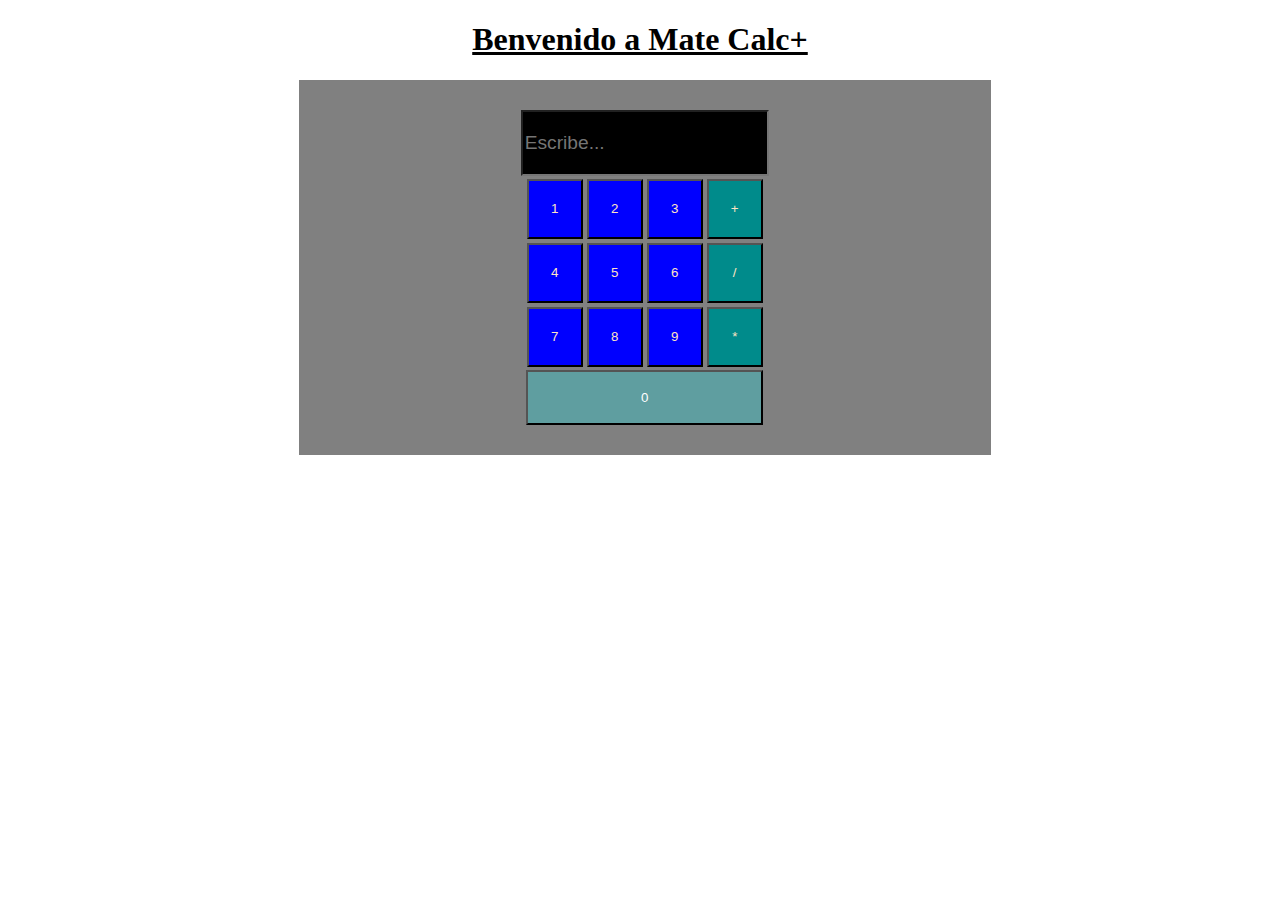
==== index.html @ 4dd991d5 "Se editaron los archivos index.html y style.css para crear la interfaz de la aplicacion web" ====
<!DOCTYPE html>
<html lang="en">
  <head>
    <meta charset="UTF-8" />
    <meta http-equiv="X-UA-Compatible" content="IE=edge" />
    <meta name="viewport" content="width=device-width, initial-scale=1.0" />
    <link rel="stylesheet" href="style.css" />

    <title>Mate Calc+</title>
    <font face="impact">
      <h1 align="center"><u>Benvenido a Mate Calc+</u></h1>
    </font>
  </head>

  <body>
    <div id="cuerpo" align="center">
      <input type="text" placeholder="Escribe..." />

      <table>
        <div id="Botones">
          <tr>
            <td><button id="btn1">1</button></td>
            <td><button id="btn2">2</button></td>
            <td><button id="btn3">3</button></td>
            <td><button id="btnsuma">+</button></td>
          </tr>
          <tr>
            <td><button id="btn4">4</button></td>
            <td><button id="btn5">5</button></td>
            <td><button id="btn6">6</button></td>
            <td><button id="btndivi">/</button></td>
          </tr>
          <tr>
            <td><button id="btn7">7</button></td>
            <td><button id="btn8">8</button></td>
            <td><button id="btn9">9</button></td>
            <td><button id="btnmulti">*</button></td>
          </tr>
        </div>
      </table>
      <button id="btn0">0</button>
    </div>
    <script src="LogicaFinal.js" type="module"></script>
  </body>
</html>
---- style.css ----
button{
    width: 56px;
    height: 60px;
    
    padding:120;
}
#cuerpo{
    
    width:50%;
    
    background-color: gray;
    margin-left:23%;
    padding: 30px;

}
input{
    height: 60px;
    width: 22.5ch;
    font-size: larger;
    font-family: Impact, Haettenschweiler, 'Arial Narrow Bold', sans-serif;
    color: rgb(49, 215, 7);
    background-color: black;
}

#btn0{ 
    
    width: 32ch;
    background-color: cadetblue;
    color:white ;
    height: 55px;
   
}
#btn1,#btn2,#btn3,#btn4,#btn5,#btn6,#btn7,#btn8,#btn9{
background-color: blue;
color:bisque;

}
#btnsuma,#btndivi,#btnmulti{
background-color: darkcyan;
color:bisque;



}
table{


}
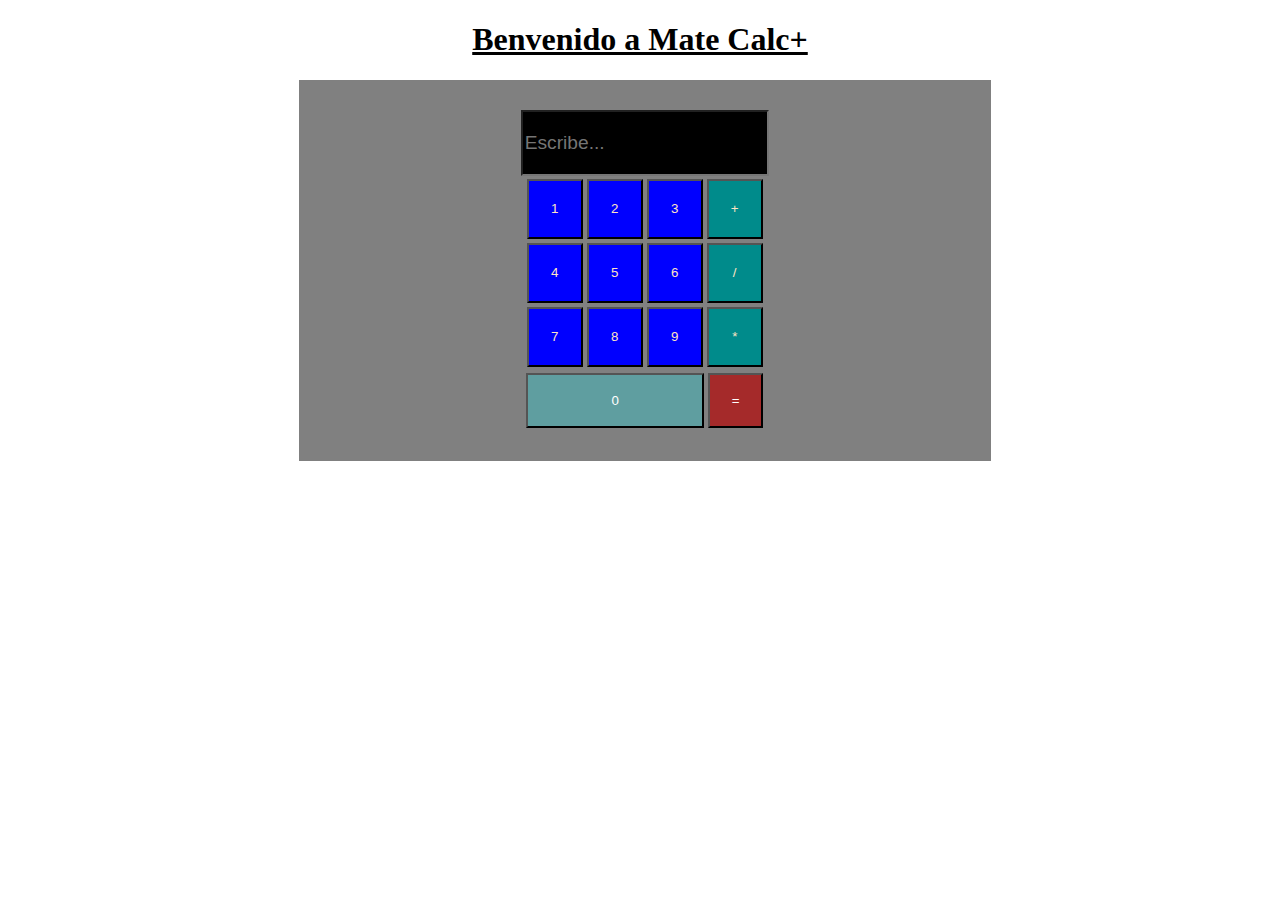
==== commit 1210e8cd: "Guardando los cambios de la creacion de la interfaz" ====
--- a/index.html
+++ b/index.html
@@ -14,7 +14,7 @@
 
   <body>
     <div id="cuerpo" align="center">
-      <input type="text" placeholder="Escribe..." />
+      <input type="text" id="pantatalla" placeholder="Escribe..." />
 
       <table>
         <div id="Botones">
@@ -38,8 +38,17 @@
           </tr>
         </div>
       </table>
-      <button id="btn0">0</button>
+      <div>
+        <table>
+            <tr>
+                <td>  <button id="btn0">0</button>    </td>
+                <td>   <button id="btnigual">=</button>   </td>
+            </tr>
+            
+        </table>
+        
+      </div>
     </div>
-    <script src="LogicaFinal.js" type="module"></script>
+    <script src="./script.js" ></script>
   </body>
 </html>
--- a/style.css
+++ b/style.css
@@ -24,11 +24,19 @@
 
 #btn0{ 
     
-    width: 32ch;
+    width: 24ch;
     background-color: cadetblue;
     color:white ;
     height: 55px;
    
+}
+#btnigual{
+    background-color: brown;
+    color: white;
+    height: 55px;
+    width: 55px;
+
+    
 }
 #btn1,#btn2,#btn3,#btn4,#btn5,#btn6,#btn7,#btn8,#btn9{
 background-color: blue;
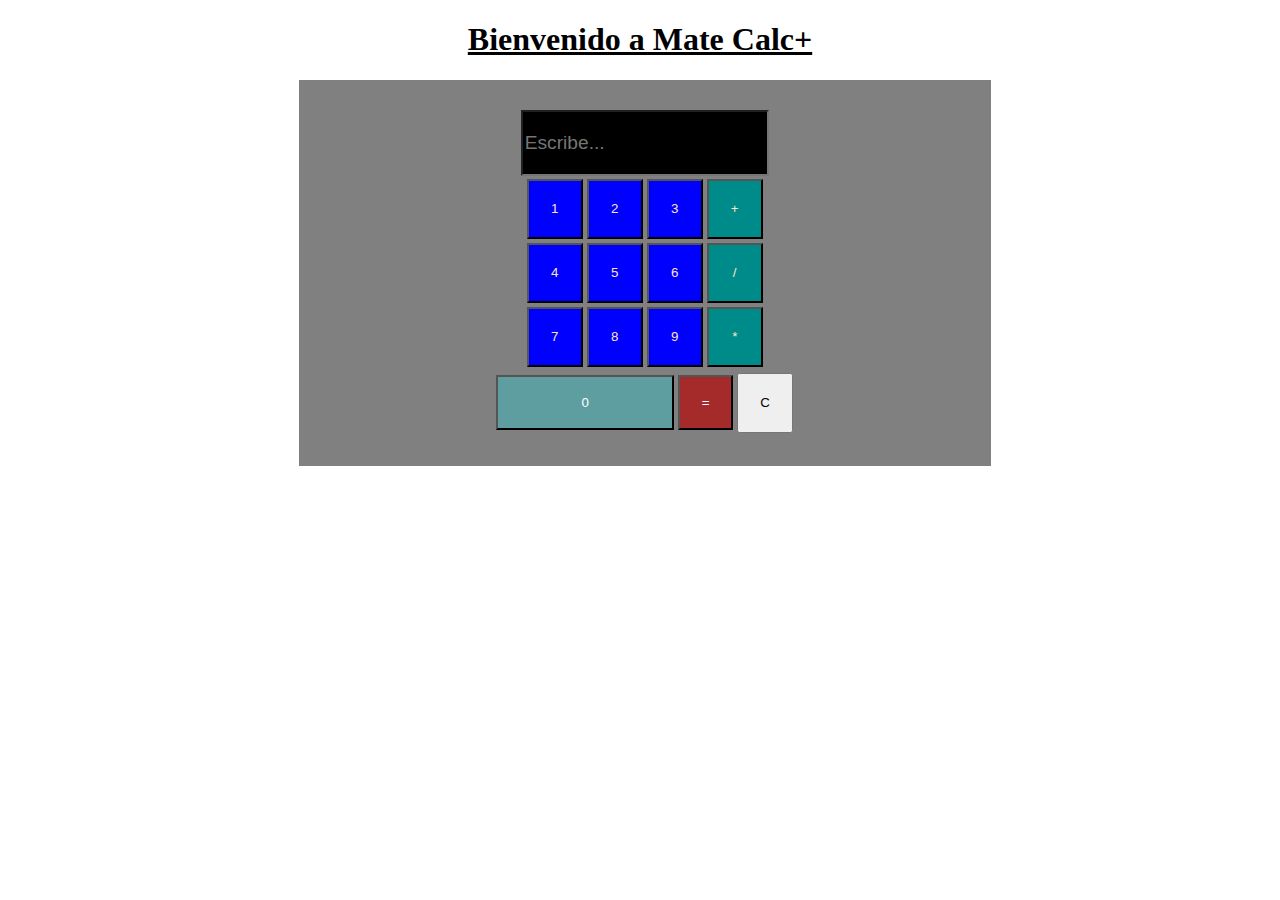
==== commit 64761698: "Se completo la aplicacion agregandole el funcionamiento" ====
--- a/index.html
+++ b/index.html
@@ -8,13 +8,13 @@
 
     <title>Mate Calc+</title>
     <font face="impact">
-      <h1 align="center"><u>Benvenido a Mate Calc+</u></h1>
+      <h1 align="center"><u>Bienvenido a Mate Calc+</u></h1>
     </font>
   </head>
 
   <body>
     <div id="cuerpo" align="center">
-      <input type="text" id="pantatalla" placeholder="Escribe..." />
+      <input type="text" id="textbox" placeholder="Escribe..." />
 
       <table>
         <div id="Botones">
@@ -29,20 +29,21 @@
             <td><button id="btn5">5</button></td>
             <td><button id="btn6">6</button></td>
             <td><button id="btndivi">/</button></td>
-          </tr>
-          <tr>
+        </tr>
+        <tr>
             <td><button id="btn7">7</button></td>
             <td><button id="btn8">8</button></td>
             <td><button id="btn9">9</button></td>
             <td><button id="btnmulti">*</button></td>
-          </tr>
-        </div>
-      </table>
-      <div>
-        <table>
-            <tr>
-                <td>  <button id="btn0">0</button>    </td>
-                <td>   <button id="btnigual">=</button>   </td>
+        </tr>
+    </div>
+</table>
+<div>
+    <table>
+        <tr>
+            <td>  <button id="btn0">0</button>    </td>
+            <td>   <button id="btnigual">=</button>   </td>
+            <td><button id="Limpiar">C</button></td>
             </tr>
             
         </table>
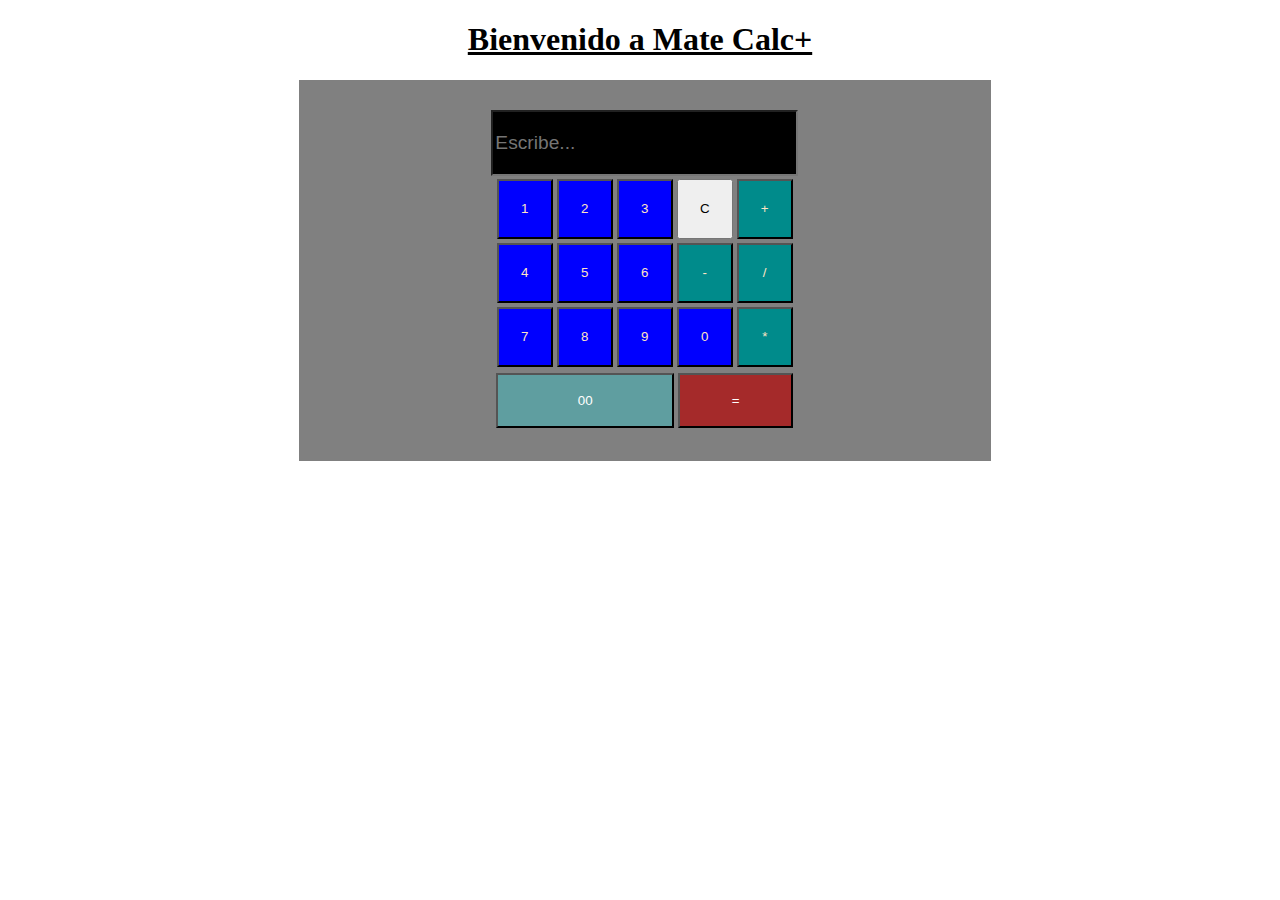
==== commit 439c9fb6: "Actualice la calculadora agregandole el nuevo operador (Resta) mas el boton cero, y hubo un ligero c" ====
--- a/index.html
+++ b/index.html
@@ -22,28 +22,33 @@
             <td><button id="btn1">1</button></td>
             <td><button id="btn2">2</button></td>
             <td><button id="btn3">3</button></td>
+            <td><button id="Limpiar">C</button></td>
             <td><button id="btnsuma">+</button></td>
+            
           </tr>
           <tr>
             <td><button id="btn4">4</button></td>
             <td><button id="btn5">5</button></td>
             <td><button id="btn6">6</button></td>
+            <td><button id="btnres">-</button></td>
             <td><button id="btndivi">/</button></td>
         </tr>
         <tr>
             <td><button id="btn7">7</button></td>
             <td><button id="btn8">8</button></td>
             <td><button id="btn9">9</button></td>
+            <td><button id="btn00">0</button></td>
             <td><button id="btnmulti">*</button></td>
+            
         </tr>
     </div>
 </table>
 <div>
     <table>
         <tr>
-            <td>  <button id="btn0">0</button>    </td>
+            <td>  <button id="btn0">00</button>    </td>
             <td>   <button id="btnigual">=</button>   </td>
-            <td><button id="Limpiar">C</button></td>
+            
             </tr>
             
         </table>
--- a/style.css
+++ b/style.css
@@ -15,7 +15,7 @@
 }
 input{
     height: 60px;
-    width: 22.5ch;
+    width: 28ch;
     font-size: larger;
     font-family: Impact, Haettenschweiler, 'Arial Narrow Bold', sans-serif;
     color: rgb(49, 215, 7);
@@ -34,23 +34,19 @@
     background-color: brown;
     color: white;
     height: 55px;
-    width: 55px;
+    width: 15.5ch;
 
     
 }
-#btn1,#btn2,#btn3,#btn4,#btn5,#btn6,#btn7,#btn8,#btn9{
+#btn1,#btn2,#btn3,#btn4,#btn5,#btn6,#btn7,#btn8,#btn9,#btn00{
 background-color: blue;
 color:bisque;
 
 }
-#btnsuma,#btndivi,#btnmulti{
+#btnsuma,#btndivi,#btnmulti,#btnres{
 background-color: darkcyan;
 color:bisque;
 
 
 
 }
-table{
-
-
-}